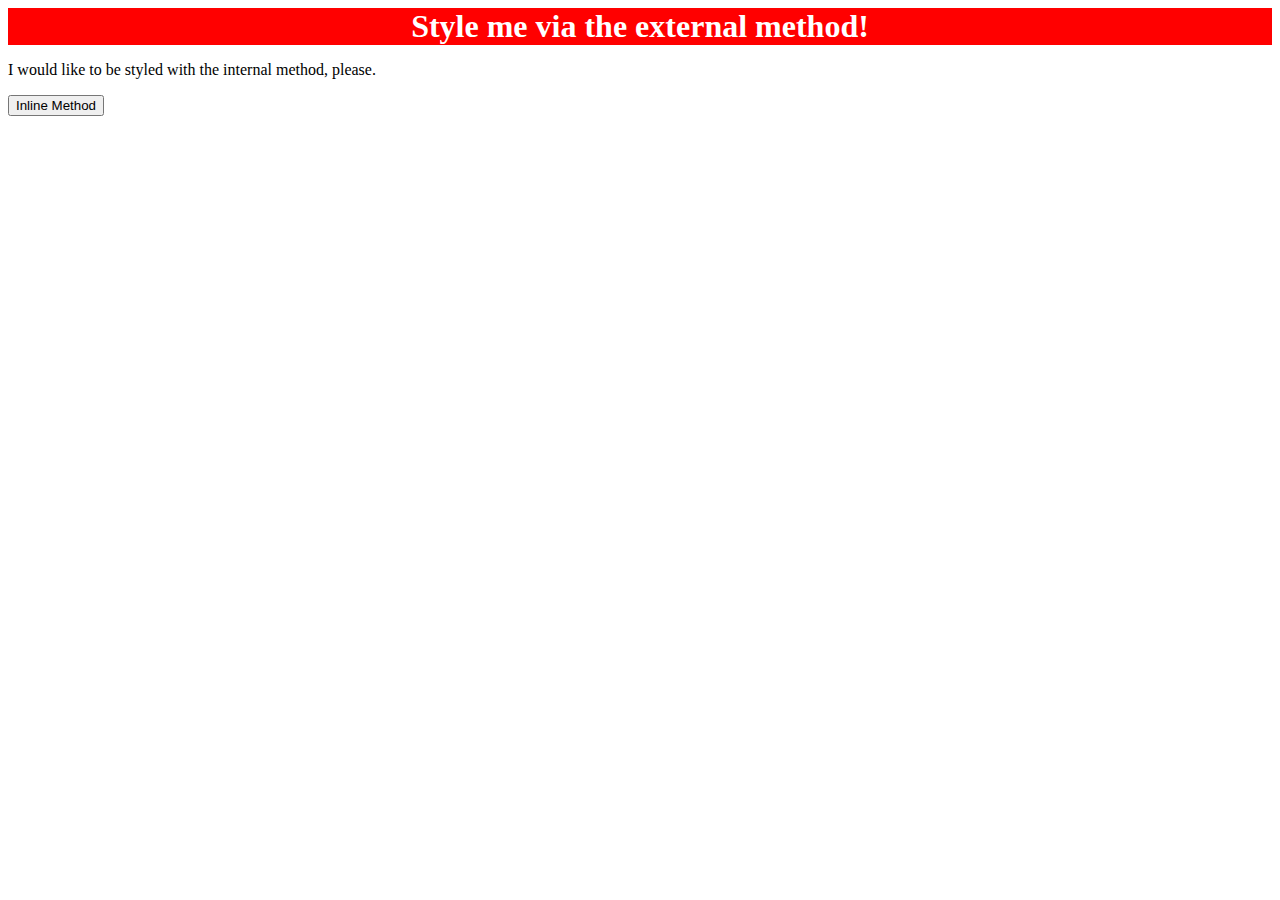
==== foundations/01-css-methods/index.html @ 24a7c964 "Create CSS file and style the first message" ====
<!DOCTYPE html>
<html lang="en">
  <head>
    <meta charset="UTF-8">
    <meta http-equiv="X-UA-Compatible" content="IE=edge">
    <meta name="viewport" content="width=device-width, initial-scale=1.0">
    <title>Methods for Adding CSS</title>
  </head>
  <body>
    <link rel="stylesheet" href="style.css" />
      <div>Style me via the external method!</div>
    <p>I would like to be styled with the internal method, please.</p>
    <button>Inline Method</button>
  </body>
</html>
---- foundations/01-css-methods/style.css ----
div {

    color: white;
    background-color: red;
    font-family: 'Times New Roman', Times, serif;
    font-size: 32px;
    font-weight: bold;
    text-align: center;
    

   
}
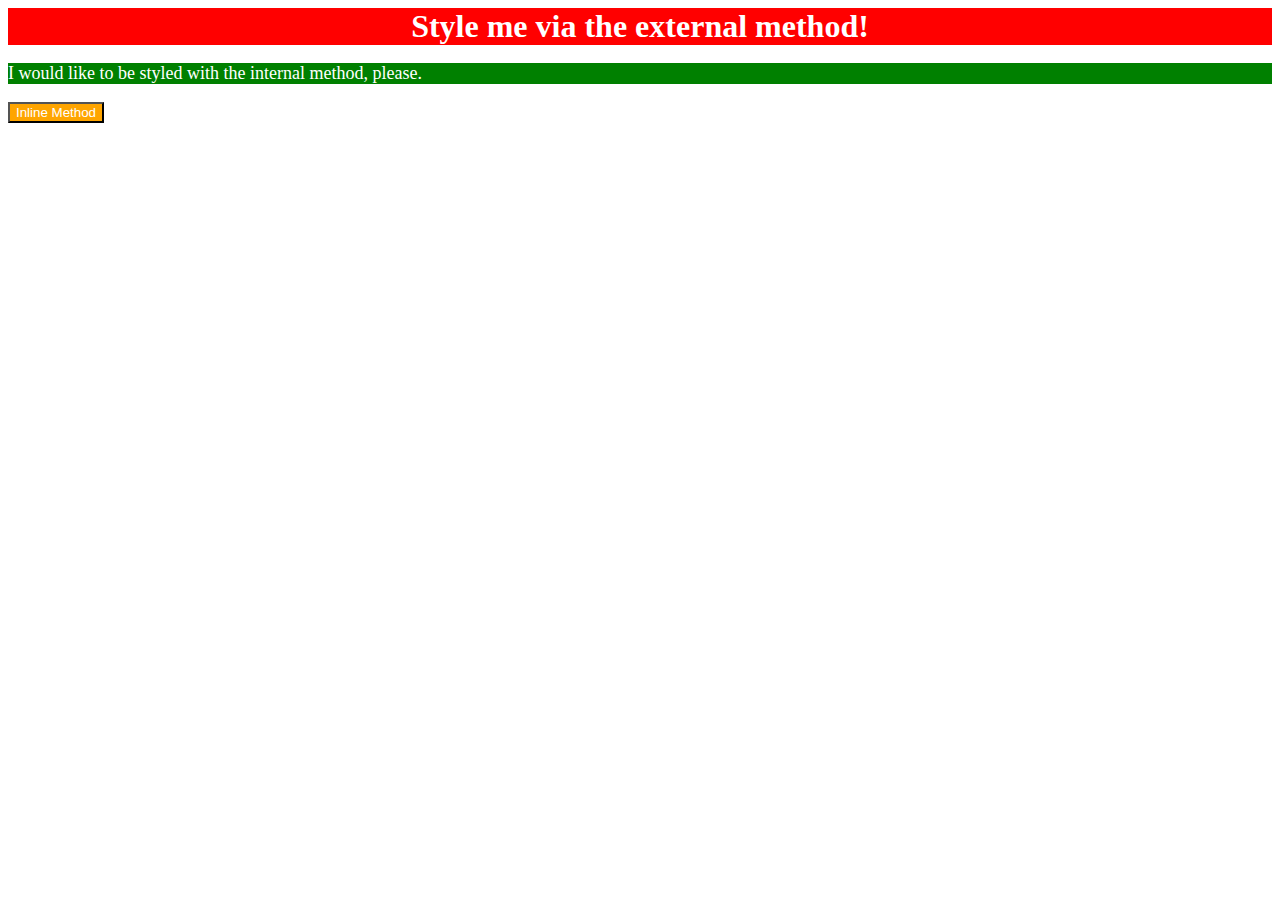
==== commit 1e69e8ca: "Style the two headers with CSS internal and inline" ====
--- a/foundations/01-css-methods/index.html
+++ b/foundations/01-css-methods/index.html
@@ -7,9 +7,18 @@
     <title>Methods for Adding CSS</title>
   </head>
   <body>
-    <link rel="stylesheet" href="style.css" />
-      <div>Style me via the external method!</div>
+    <div>Style me via the external method!</div>
+      <link rel="stylesheet" href="style.css" />
+
     <p>I would like to be styled with the internal method, please.</p>
-    <button>Inline Method</button>
+      <style>
+        p {
+          color:white;
+          background-color:green;
+          font-size: 18px;
+        }
+      </style>
+
+    <button style="color:white; background-color: orange;"> Inline Method</button>
   </body>
 </html>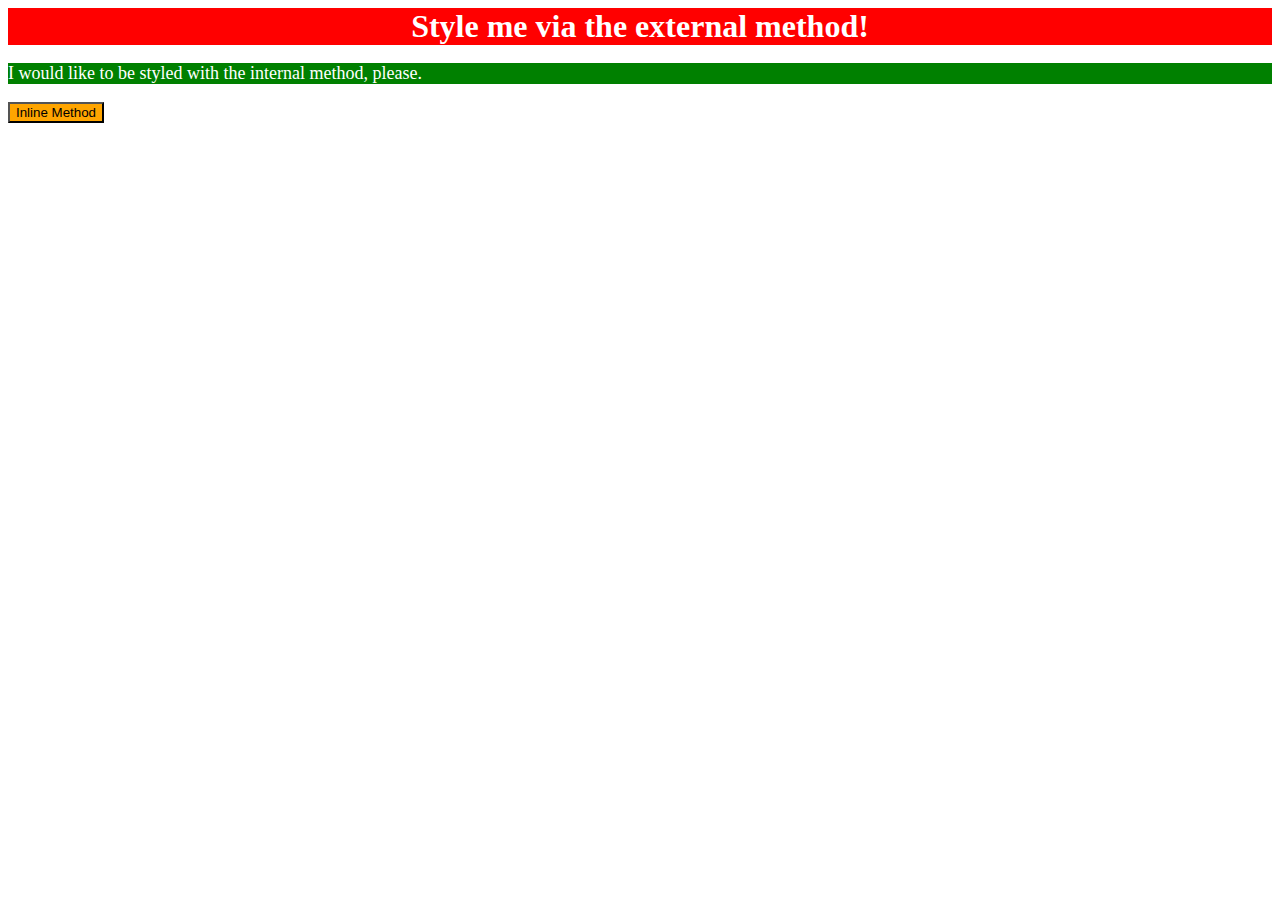
==== commit 3c889db7: "adjust last header to have black lettering" ====
--- a/foundations/01-css-methods/index.html
+++ b/foundations/01-css-methods/index.html
@@ -19,6 +19,6 @@
         }
       </style>
 
-    <button style="color:white; background-color: orange;"> Inline Method</button>
+    <button style="background-color: orange;"> Inline Method</button>
   </body>
 </html>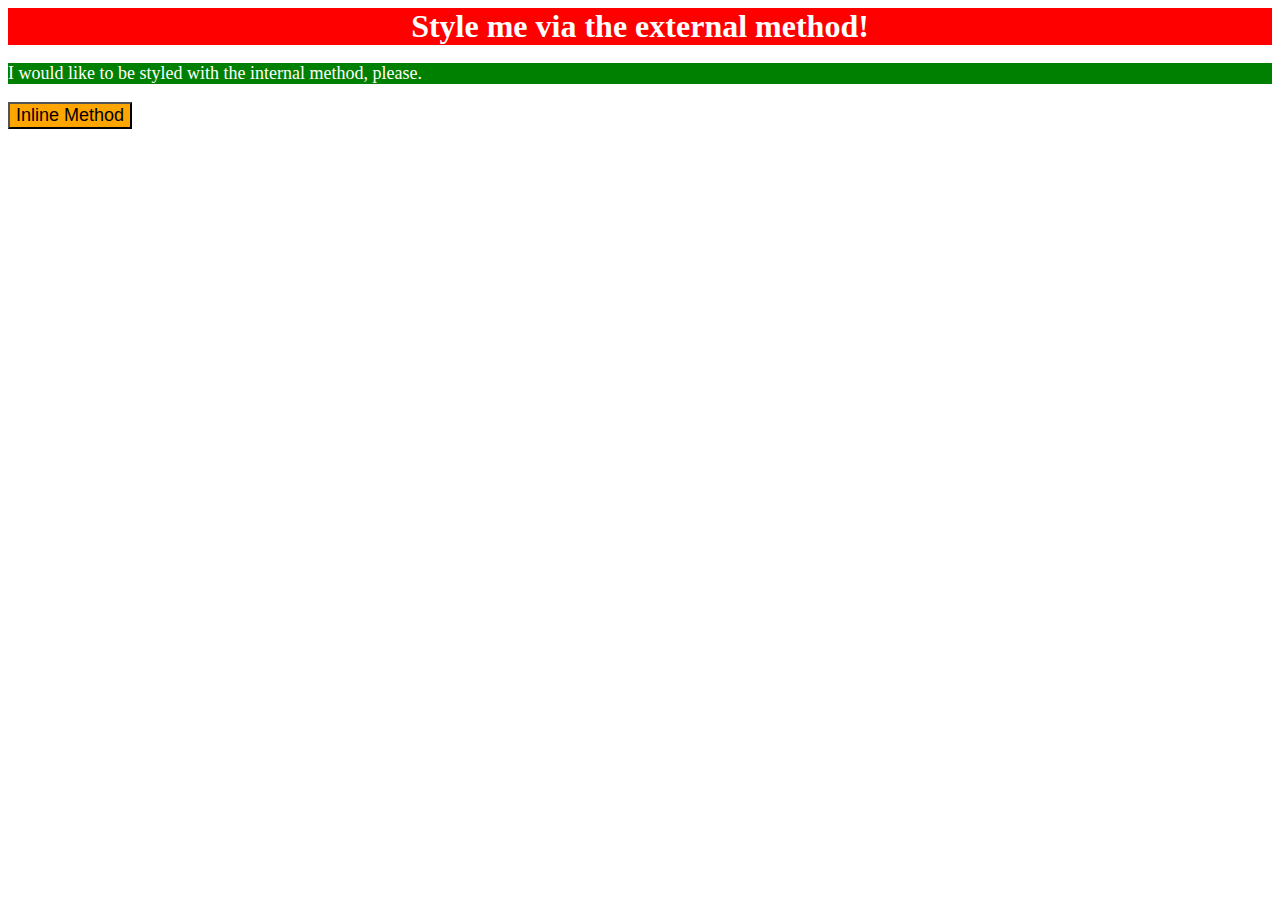
==== commit 2963dc77: "adjust font size of last header to 18px" ====
--- a/foundations/01-css-methods/index.html
+++ b/foundations/01-css-methods/index.html
@@ -19,6 +19,6 @@
         }
       </style>
 
-    <button style="background-color: orange;"> Inline Method</button>
+    <button style="background-color: orange; font-size: 18px;"> Inline Method</button>
   </body>
 </html>